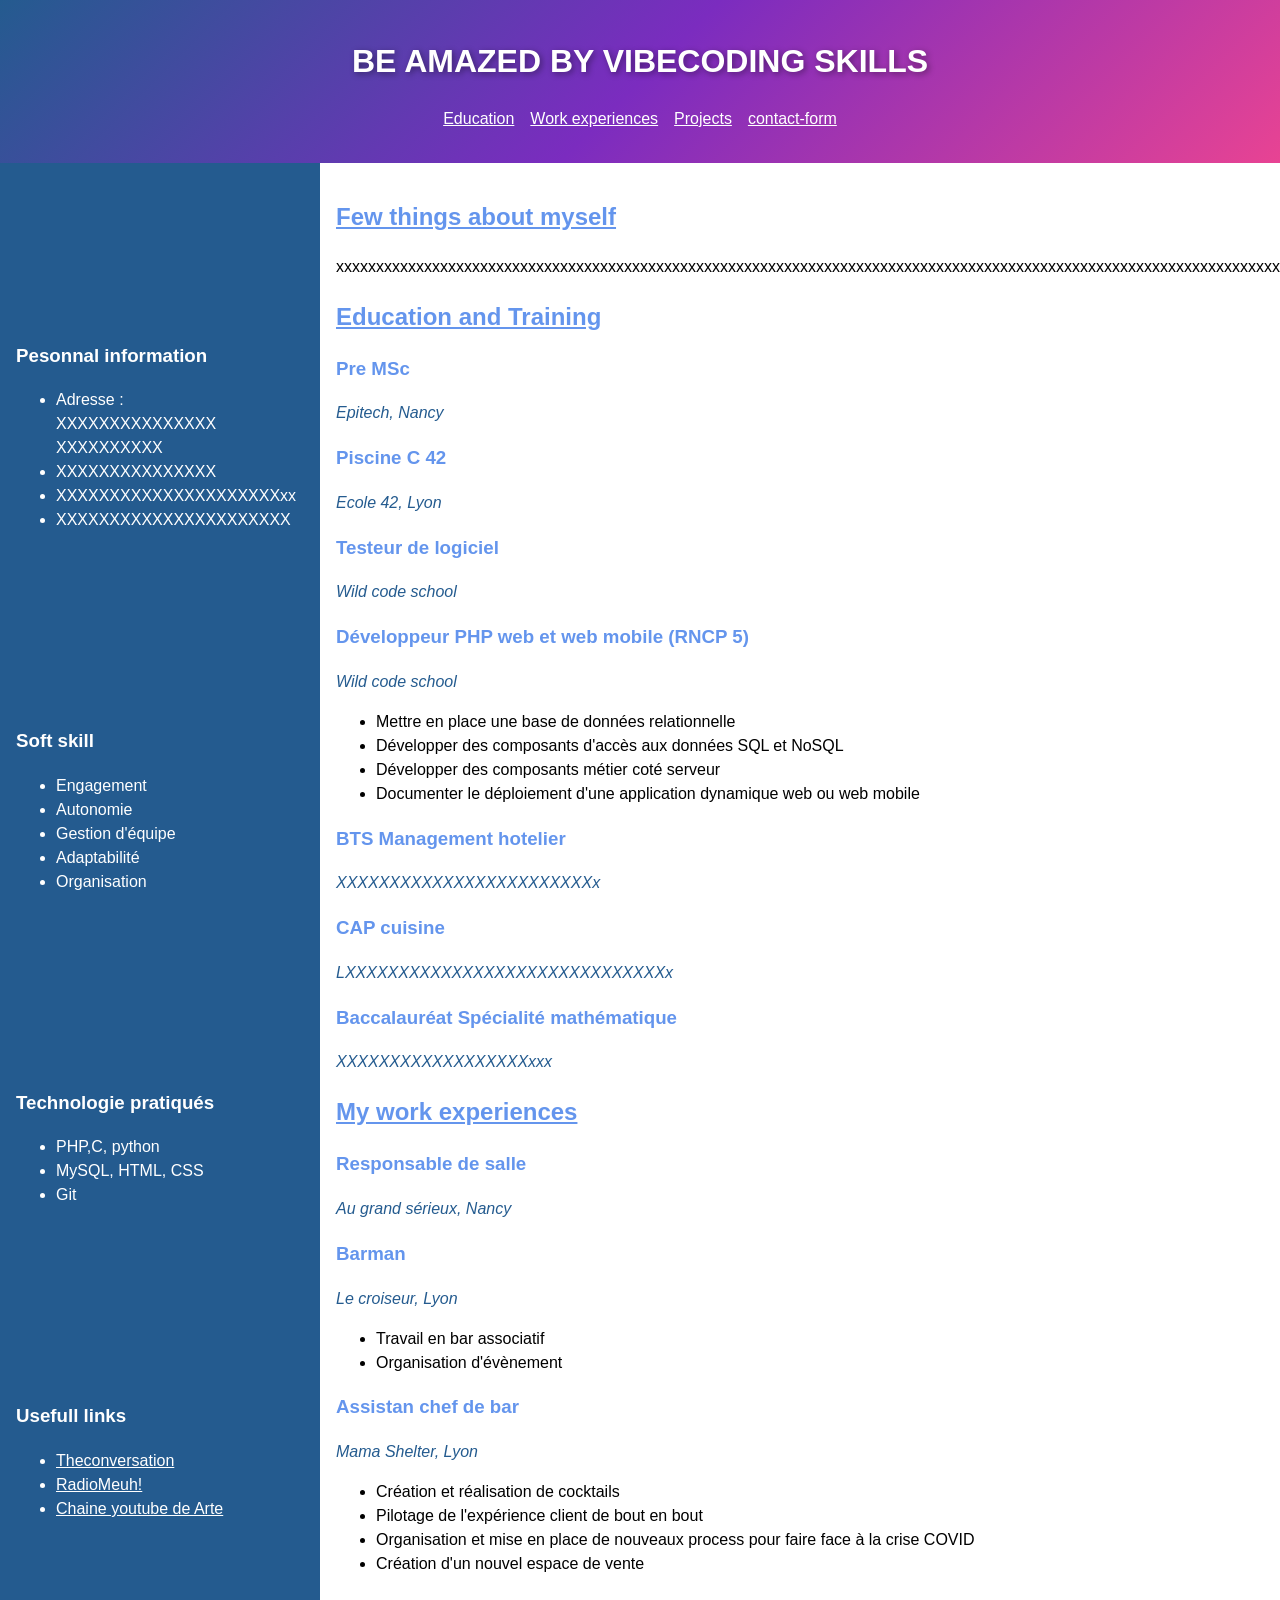
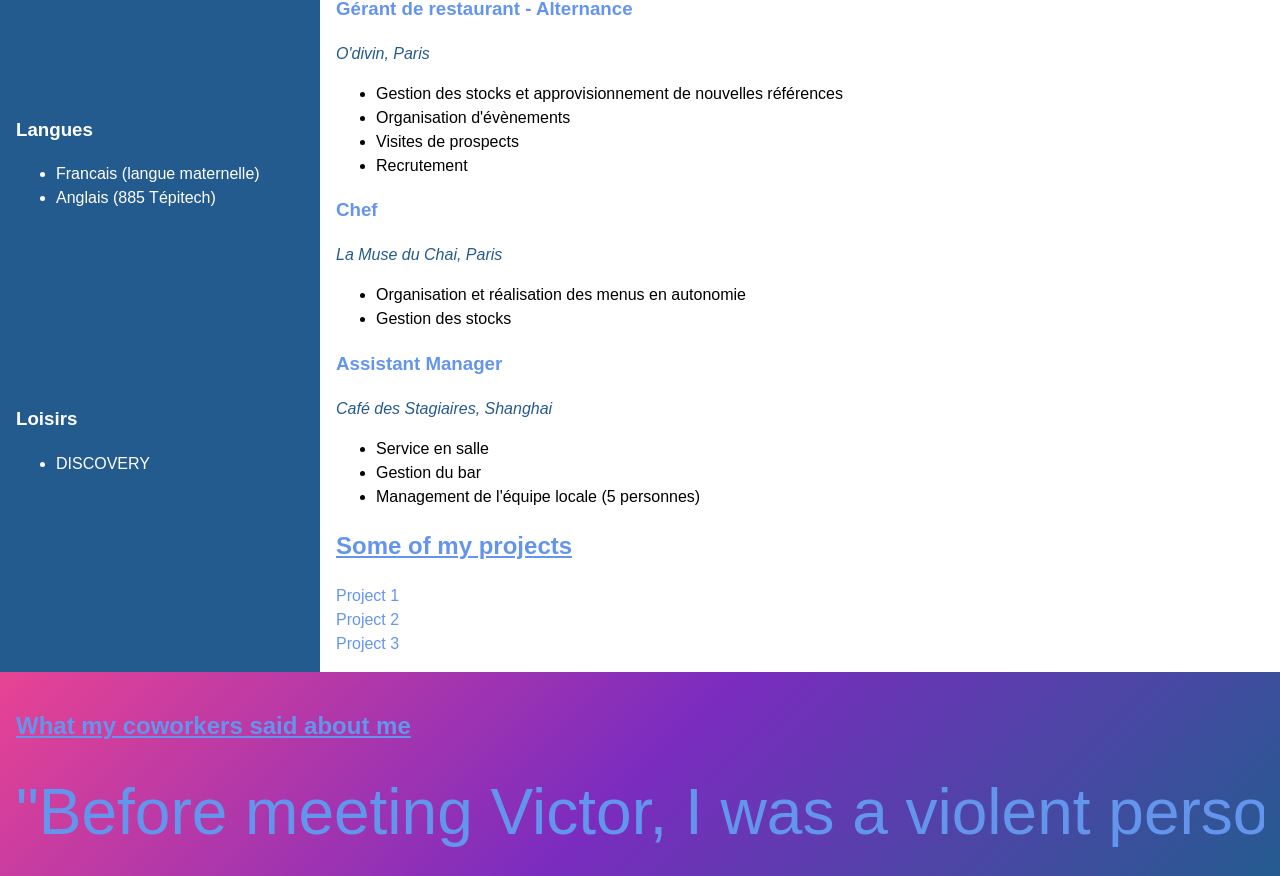
==== index.html @ 7d75dc06 "voila" ====
<!DOCTYPE html>
<html lang="en">
<head>
    <meta charset="UTF-8">
    <meta name="viewport" content="width=device-width, initial-scale=1.0">
    <link rel="stylesheet" href="styles.css">
    <script src="style.js" defer></script>
<title>Document</title>
</head>
<body>
    <header>
        <h1>BE AMAZED BY VIBECODING SKILLS</h1>
       <nav>
            <ul>
                <li><a href="#Education"> Education</a></li>
                <li><a href="#work"> Work experiences</a></li>
                <li><a href="#Projects"> Projects</a></li>
                <li><a href="form.html#form"> contact-form</a></li>
            </ul>
        </nav>
    </header>
    <main>
        <h2 onclick="myFunction2()">Few things about myself</h2>
        <section class="section" id="intro">
        <p class="intro">[base64]</p>
    </section>
         <h2 onclick="myFunction()">Education and Training</h2>
        <section id="Education" class="section">
            <article>
                <h3>Pre MSc</h3>
                <p>Epitech, Nancy</p>
            </article>
            <article>
                <h3> Piscine C 42</h3>
                <p> Ecole 42, Lyon</p>
            </article>
                <article>
                <h3>Testeur de logiciel</h3>
                <p>Wild code school</p>
            </article>
            <article>
                <h3>Développeur PHP web et web mobile (RNCP 5)</h3>
                <p>Wild code school</p>
                <ul>
                    <li>Mettre en place une base de données relationnelle</li>
                    <li>Développer des composants d'accès aux données SQL et NoSQL</li>
                    <li>Développer des composants métier coté serveur</li>
                    <li>Documenter le déploiement d'une application dynamique web ou web mobile</li>
                </ul></article>
            <article>
                <h3>BTS Management hotelier</h3>
                <p>XXXXXXXXXXXXXXXXXXXXXXXXx</p>
            </article>
            <article>
                <h3>CAP cuisine</h3>
                <p>LXXXXXXXXXXXXXXXXXXXXXXXXXXXXXXx</p>
            </article>
            <article>
                <h3>Baccalauréat Spécialité  mathématique</h3>
                <p>XXXXXXXXXXXXXXXXXXxxx</p>
            </article>
        </section>
        <h2 onclick="myFunction3()">My work experiences</h2>
        <section id="work" class="section">
            <article>
                <h3>Responsable de salle</h3>
                <p>Au grand sérieux, Nancy</p>
            </article>
            <article>
                <h3>Barman</h3>
                <p>Le croiseur, Lyon</p>
                <ul>
                    <li>Travail en bar associatif</li>
                    <li>Organisation d'évènement</li>
                </ul>
            </article>
            <article>
                <h3>Assistan chef de bar</h3>
                <p>Mama Shelter, Lyon</p>
                <ul>
                    <li>Création et réalisation de cocktails</li>
                    <li>Pilotage de l'expérience client de bout en bout</li>
                    <li>Organisation et mise en place de nouveaux process pour faire face à la crise COVID</li>
                    <li>Création d'un nouvel espace de vente</li>
                </ul>
            </article>
            <article>
                <h3>Gérant de restaurant - Alternance</h3>
                <p>O'divin, Paris</p>
                <ul>
                    <li>Gestion des stocks et approvisionnement de nouvelles références</li>
                    <li>Organisation d'évènements</li>
                    <li>Visites de prospects</li>
                    <li>Recrutement</li>
                </ul>
            </article>
            <article>
                <h3>Chef</h3>
                <p>La Muse du Chai, Paris</p>
                <ul>
                    <li>Organisation et réalisation des menus en autonomie</li>
                    <li>Gestion des stocks</li>
                </ul>
            </article>
            <article>
                <h3>Assistant Manager</h3>
                <p>Café des Stagiaires, Shanghai</p>
                <ul>
                    <li>Service en salle</li>
                    <li>Gestion du bar</li>
                    <li>Management de l'équipe locale (5 personnes)</li>
                </ul>
            </article>
        </section>
         <h2 onclick="myFunction4()">Some of my projects</h2>
        <section id="Projects" class="section">
            <article>Project 1</article>
            <article>Project 2</article>
            <article>Project 3</article>
        </section>
    </main>
    <aside id="right">
        <article class="personnals">
            <h3>Pesonnal information</h3>
            <ul>
                <li>Adresse : <br>XXXXXXXXXXXXXXX<br> XXXXXXXXXX </li>
                <li>XXXXXXXXXXXXXXX</li>
                <li>XXXXXXXXXXXXXXXXXXXXXxx</li>
                <li>XXXXXXXXXXXXXXXXXXXXXX</li>
            </ul>
        </article>
            <article class="skills">
        <h3>Soft skill</h3>
        <ul>
            <li>Engagement</li>
            <li>Autonomie</li>
            <li>Gestion d'équipe</li>
            <li>Adaptabilité</li>
            <li>Organisation</li>
        </ul>
    </article>
    <article class="technos">
        <h3>Technologie pratiqués</h3>
        <ul>
            <li>PHP,C, python</li>
            <li>MySQL, HTML, CSS</li>
            <li>Git</li>
        </ul>
    </article>
    <article class="links">
        <h3>Usefull links</h3>
        <ul>
            <li><a href="https://theconversation.com/fr">Theconversation</a></li>
            <li><a href="https://www.radiomeuh.com/">RadioMeuh!</a></li>
            <li><a href="https://www.youtube.com/channel/UCwI-JbGNsojunnHbFAc0M4Q">Chaine youtube de Arte</a></li>
        </ul>
    </article>
        <article class="languages">
            <h3>Langues</h3>
            <ul>
                <li>Francais (langue maternelle)</li>
                <li>Anglais (885 Tépitech)</li>
            </ul>
        </article>
        <article class="hobbies">
            <h3>Loisirs</h3>
            <ul>
                <li>DISCOVERY</li>
            </ul>
        </article>
    </aside>
    <footer>
            <a href="form.html#form" class="contact"> Not enough information ? contact me here</a>
            <h2 class="quotes">What my coworkers said about me</h2>
        <section class="quotes" id = "carrousel-container">
            <article id = "carrousel">"Before meeting Victor, I was a violent personne"- Gandhi /// "When I was rock bottom He is the one who told Yes you can !"- Barack Obama // "Another Frenchman to whom I owe a large part of my success" Franky</article>
        </section>
    </footer>
</body>
</html>
---- styles.css ----
* {
    box-sizing: border-box;
}

body {
    margin: 0;
    background-color: white;
    color :cornflowerblue;
    font-family: Arial, Helvetica, sans-serif;
    line-height: 1.5;
    display: grid;
    grid-template-columns: 1fr;
    grid-template-areas:
        "header"
        "main"
        "sidebar"
        "footer";

}

header {
    grid-area: header;
    background: linear-gradient(135deg, #245b8f, #7b2cbf, #e84393);
    text-align: center;
    padding: 1rem;
    background-color : gray;
    color: white;
}

header h1 {
    color: white;
    text-shadow: 2px 2px 6px rgb(0 0 0 / 40%);
}

nav ul {
    justify-content: center;
    display: flex;
    flex-wrap: wrap;
    gap: 0.5rem 1rem;
    padding: 0;
    list-style: none;
}

nav a {
    color : white;
}

main,
aside,
footer {
    padding: 1rem;
}

aside {
    background-color: #245b8f;
    color: white;
}

aside a {
    color : white;
}

img {
    max-width: 100%;
}

h2{
    text-decoration: underline;
}

p {
    color :#245b8f;
    font-style: italic;
}

.intro{
    color: black;
    font-style: normal;
}

section li {
    color: black;
}

aside {
    padding-bottom : 5rem;
    padding-top: 5rem;
}

aside article{
    padding-bottom: 5rem;
    padding-top: 5rem;
}

main {
    grid-area: main;
}

#right {
    grid-area: sidebar;
}

footer {
    grid-area: footer;
    background: linear-gradient(135deg, #e84393, #7b2cbf, #245b8f);
}

@media (min-width: 768px) and (max-width: 1023px) {
    body {
        grid-template-columns: minmax(180px, 1fr) minmax(0, 2.5fr);
        grid-template-areas:
            "header header"
            "sidebar main"
            "footer footer";
        column-gap: 1rem;
    }

    #Projects {
        display: grid;
        grid-template-columns: repeat(2, minmax(0, 1fr));
        gap: 1rem;
    }

    #Projects > h2 {
        grid-column: 1 / -1;
    }

    .contact{
        display: none;
    }
}

@media (min-width: 1024px) {
    body {
        grid-template-columns: minmax(180px, 1fr) minmax(0, 3fr);
        grid-template-areas:
            "header header"
            "sidebar main"
            "footer footer";
    }
    .contact{
        display: none;
    }
}

@media screen and (max-width: 767px) {
    
    section{
        display: none;
        cursor: pointer;
    }

    .skills,
    .links,
    .technos,
    .languages,
    .hobbies,
    .quotes {
        display: none;
    }

    nav {
        display: none;
    }
}

/*Form*/

/*Create the nice looking "form" wrapping labels and inputs */
.contact-form {
    display: grid;
    gap: 1.25rem;
    margin-right: 15rem;
    padding: 1.5rem;
    border-radius: 10px;
    background-color: white;
    box-shadow: 0 4px 18px rgb(0 0 0 / 10%);
}

.contact-form label {
    font-weight: bold;
}
/*make the inside of the form pretty*/
.contact-form input,
.contact-form textarea {
    width: 100%;
    padding: 0.75rem;
    border: 1px solid #aab7c4;
    border-radius: 5px;
    font: inherit;
}
/*Button stylishing*/
.contact-form button {
    padding: 0.8rem 1rem;
    border: 0;
    border-radius: 5px;
    background-color: #245b8f;
    color: white;
    font: inherit;
    font-weight: bold;
    cursor: pointer;
}
/*Carrousel test*/

#carrousel {
  display: inline-block;
  font-size: 4rem;
  animation: carrousel-loop 30s linear infinite;
  white-space: nowrap;
}

@keyframes carrousel-loop {
 0% {
  transform:translateZ(0)
 }
 to {
  transform:translate3d(-100%,0,0)
 }
}
#carrousel-container {
    width: 100%;
    margin: 0;
    overflow-x: hidden;
}
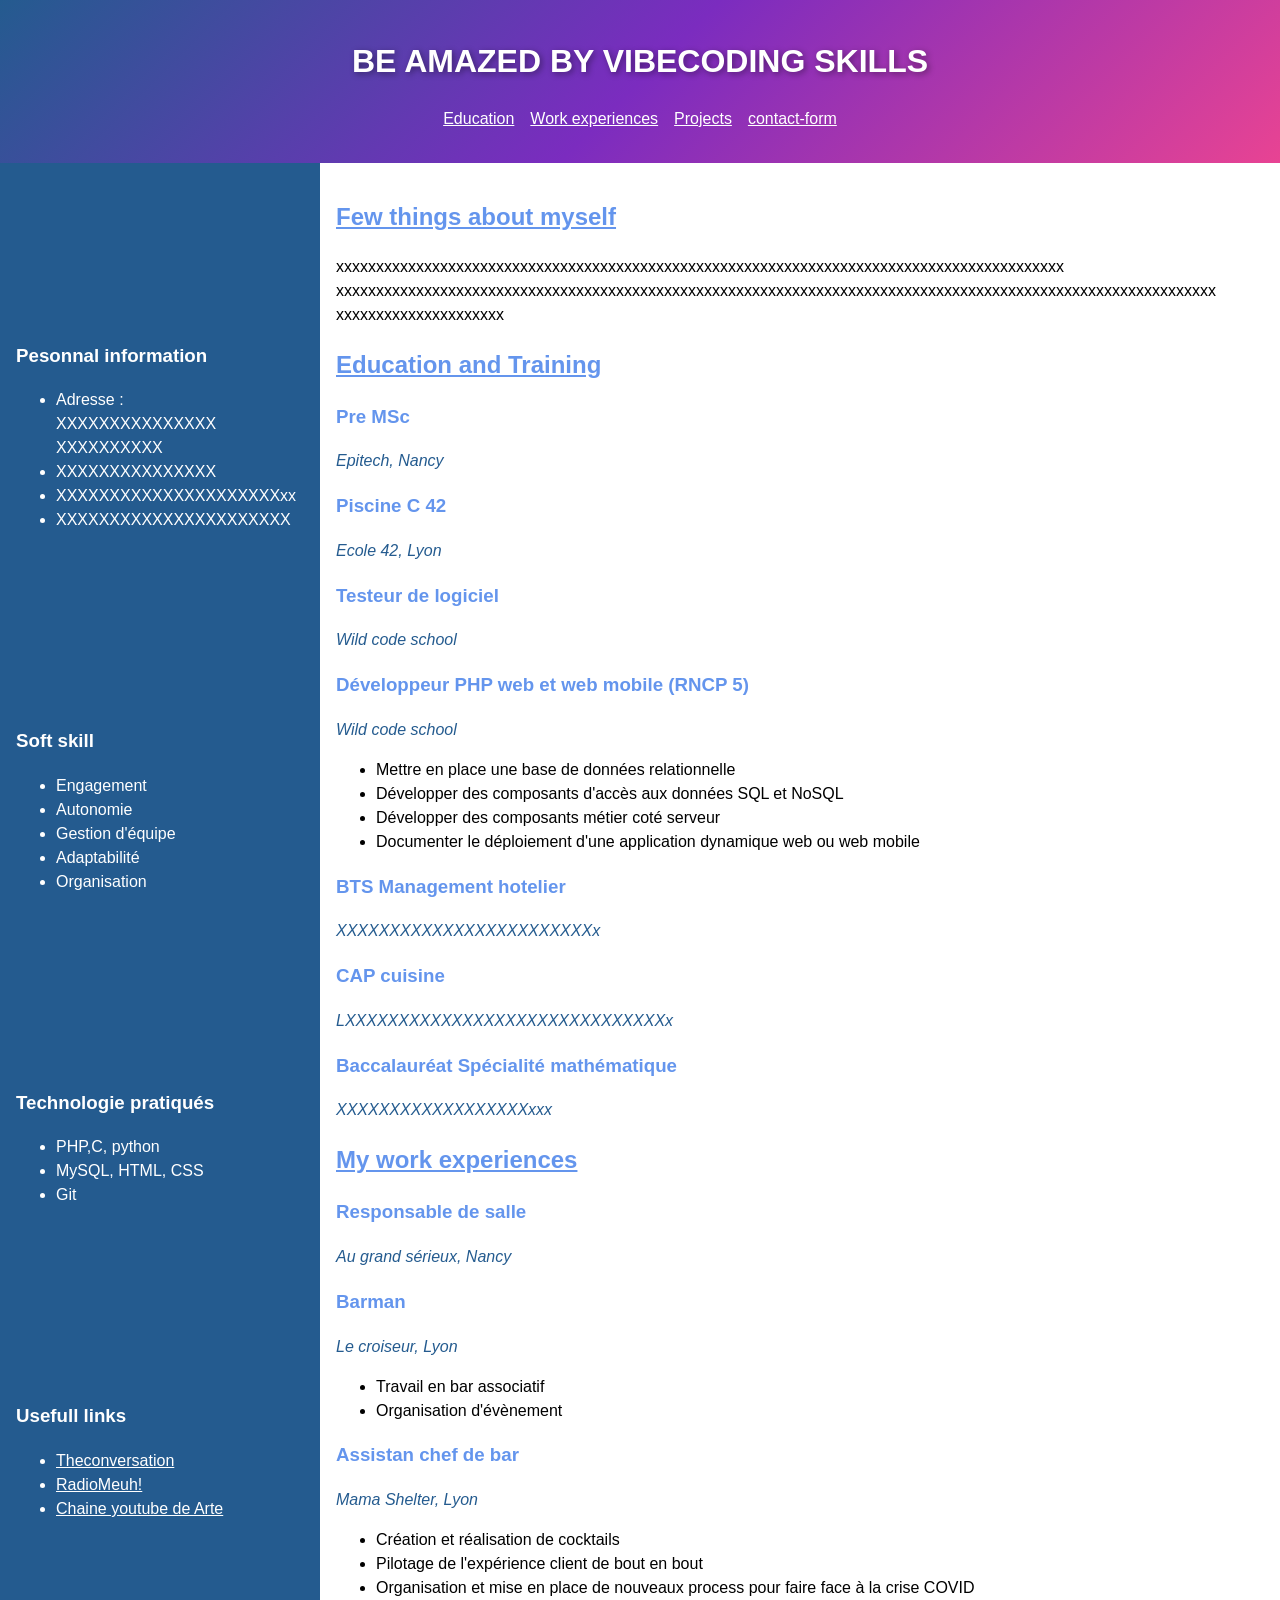
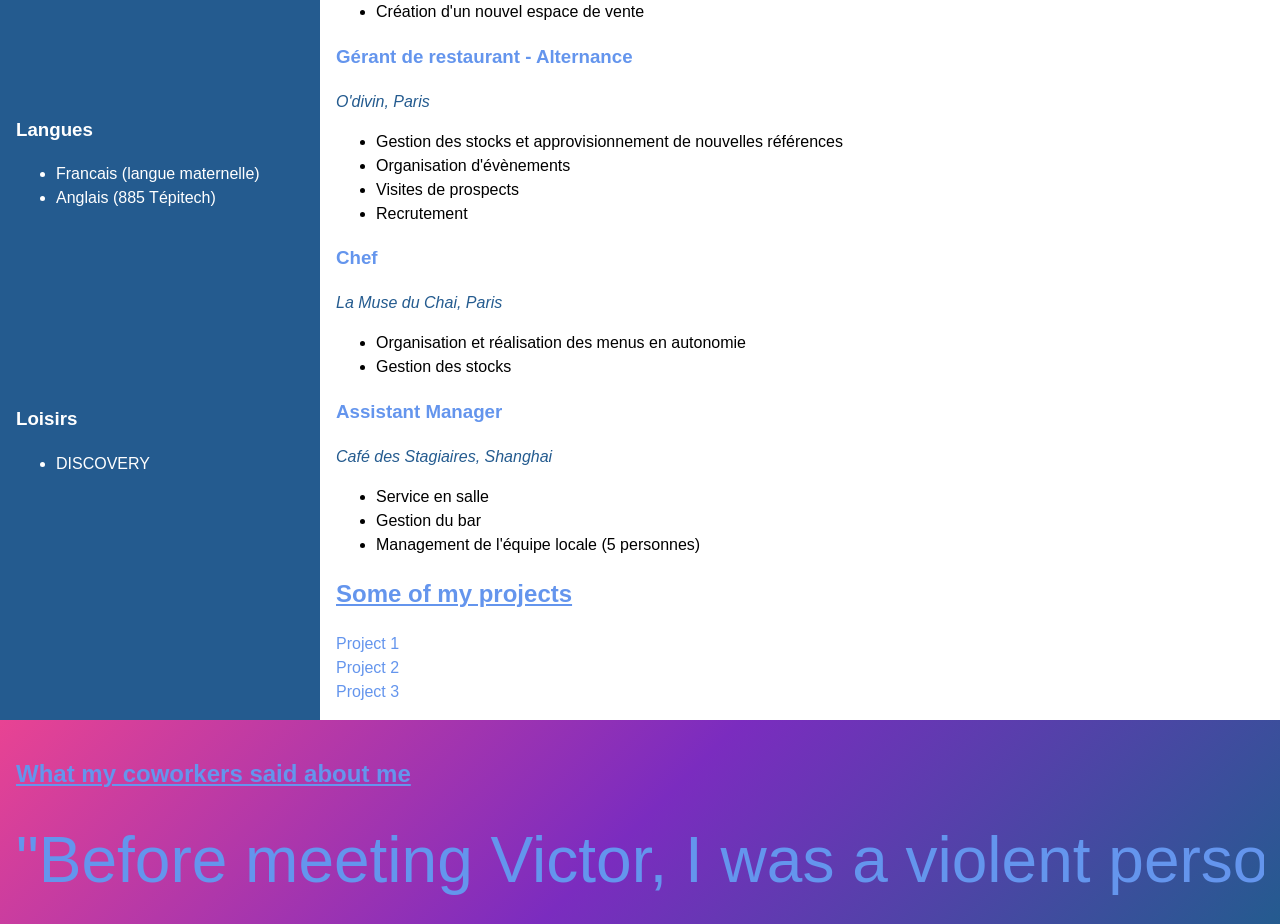
==== commit 52bd25cf: "voila" ====
--- a/index.html
+++ b/index.html
@@ -22,7 +22,7 @@
     <main>
         <h2 onclick="myFunction2()">Few things about myself</h2>
         <section class="section" id="intro">
-        <p class="intro">[base64]</p>
+        <p class="intro">xxxxxxxxxxxxxxxxxxxxxxxxxxxxxxxxxxxxxxxxxxxxxxxxxxxxxxxxxxxxxxxxxxxxxxxxxxxxxxxxxxxxxxxxxxx<br>xxxxxxxxxxxxxxxxxxxxxxxxxxxxxxxxxxxxxxxxxxxxxxxxxxxxxxxxxxxxxxxxxxxxxxxxxxxxxxxxxxxxxxxxxxxxxxxxxxxxxxxxxxxxxx<br>xxxxxxxxxxxxxxxxxxxxx</p>
     </section>
          <h2 onclick="myFunction()">Education and Training</h2>
         <section id="Education" class="section">
